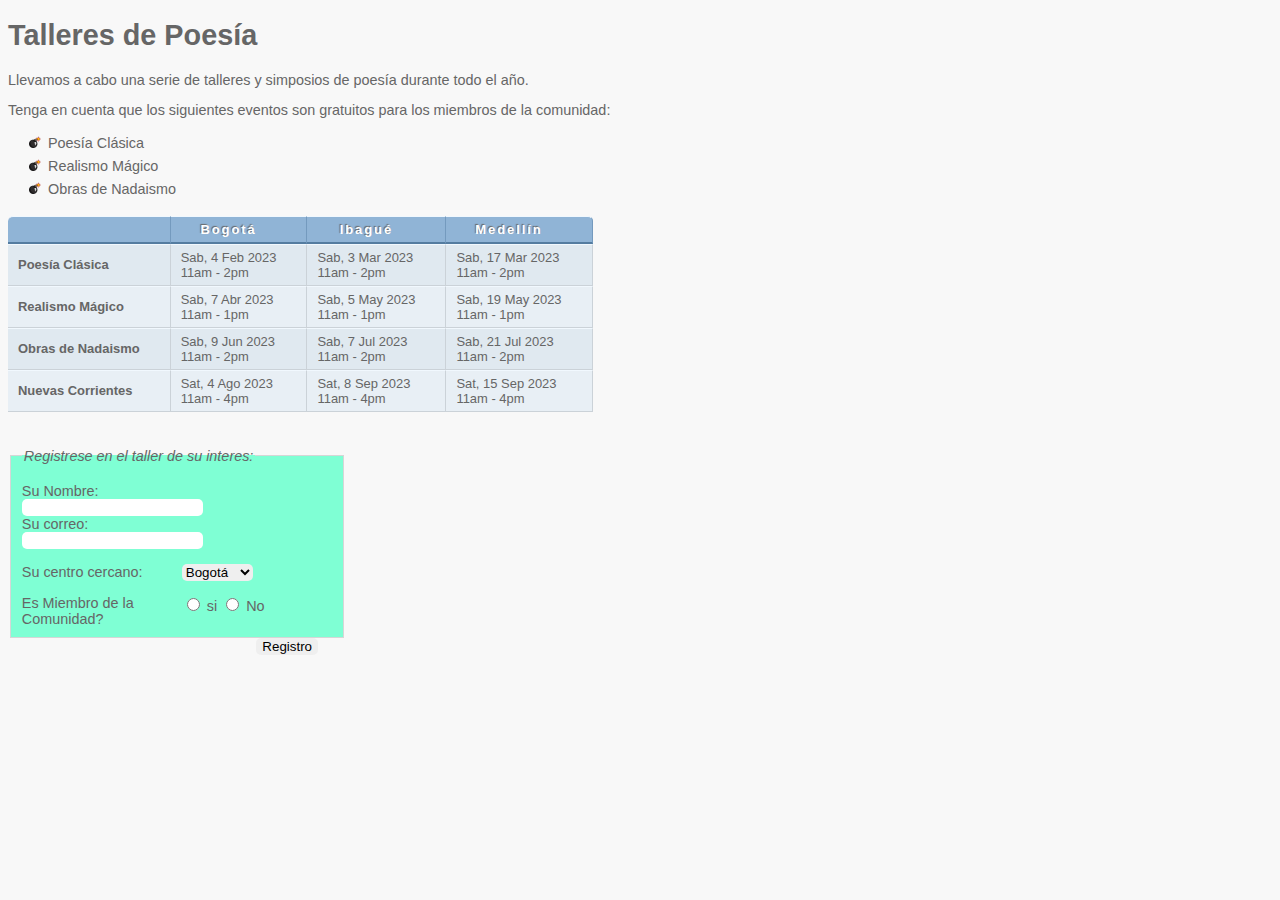
==== Solucionactividad 01.html @ 57d7ee8c "Aplicativo primera actividad" ====
<!DOCTYPE html>
<html lang="es">

<head>
    <meta charset="UTF-8">
    <meta name="viewport" content="width=device-width, initial-scale=1.0">
    <title>Actividad 01</title>
    <link rel="stylesheet" href=".\css\styles01.css" />
</head>

<body>
    <h1>Talleres de Poesía</h1>
    <p>Llevamos a cabo una serie de talleres y simposios de poesía durante
        todo el año.</p>
    <p> Tenga en cuenta que los siguientes eventos son gratuitos para los
        miembros de la comunidad:</p>
    <ul>
        <li>Poesía Clásica</li>
        <li>Realismo Mágico</1i>
        <li>Obras de Nadaismo</li>
    </ul>
    <table>
        <tr class="head">
            <th></th>
            <th>Bogotá</th>
            <th> Ibagué</th>
            <th>Medellín</th>
            </tと>
        <tr>
            <th>Poesía Clásica</th>
            <td> Sab, 4 Feb 2023<br />11am - 2pm</td>
            <td> Sab, 3 Mar 2023<br />11am - 2pm</td>
            <td>Sab, 17 Mar 2023<br />11am - 2pm</td>
        </tr>
        <tr class="even">
            <th>Realismo Mágico</th>
            <td>Sab, 7 Abr 2023<br />11am - 1pm</td>
            <td> Sab, 5 May 2023<br />11am - 1pm</td>
            <td> Sab, 19 May 2023<br />11am - 1pm</td>
        </tr>
        <tr>
            <th>Obras de Nadaismo</th>
            <td> Sab, 9 Jun 2023<br />11am - 2pm</td>
            <td> Sab, 7 Jul 2023<br />11am - 2pm</td>
            <td>Sab, 21 Jul 2023<br />11am - 2pm</td>
        </tr>
        <tr class="even">
            <th>Nuevas Corrientes</th>
            <td> Sat, 4 Ago 2023<br />11am - 4pm</td>
            <td> Sat, 8 Sep 2023<br />11am - 4pm</td>
            <td>Sat, 15 Sep 2023<br />11am - 4pm</td>
        </tr>
    </table>
    <br>
    <form action="actividad 02.html" method="get">
        <fieldset>
            <legend>Registrese en el taller de su interes:</legend>
            <p><label class="title" for="name">Su Nombre:</label>
                <input type="text" name="name" id="name"><br />
                <label class="title" for="email">Su correo:</label>
                <input type="text" name="email" id="email">
            </p>
            <p><label for="location" class="title">Su centro cercano:</label>
                <select name="location" id="location">
                    <option value="bo">Bogotá</option>
                    <option value="ib">Ibagué</option>
                    <option value="me">Medellín</option>
                </select>
            </p>
            <span class="title">Es Miembro de la Comunidad?</span>
            <label><input type="radio" name="member" value="si" />
                si</label>
            <label><input type="radio" name="member" value="no" />
                No</label></p>
        </fieldset>
        <div class="submit">
            <input type="submit" value="Registro">
        </div>
    </form>
</body>

</html>
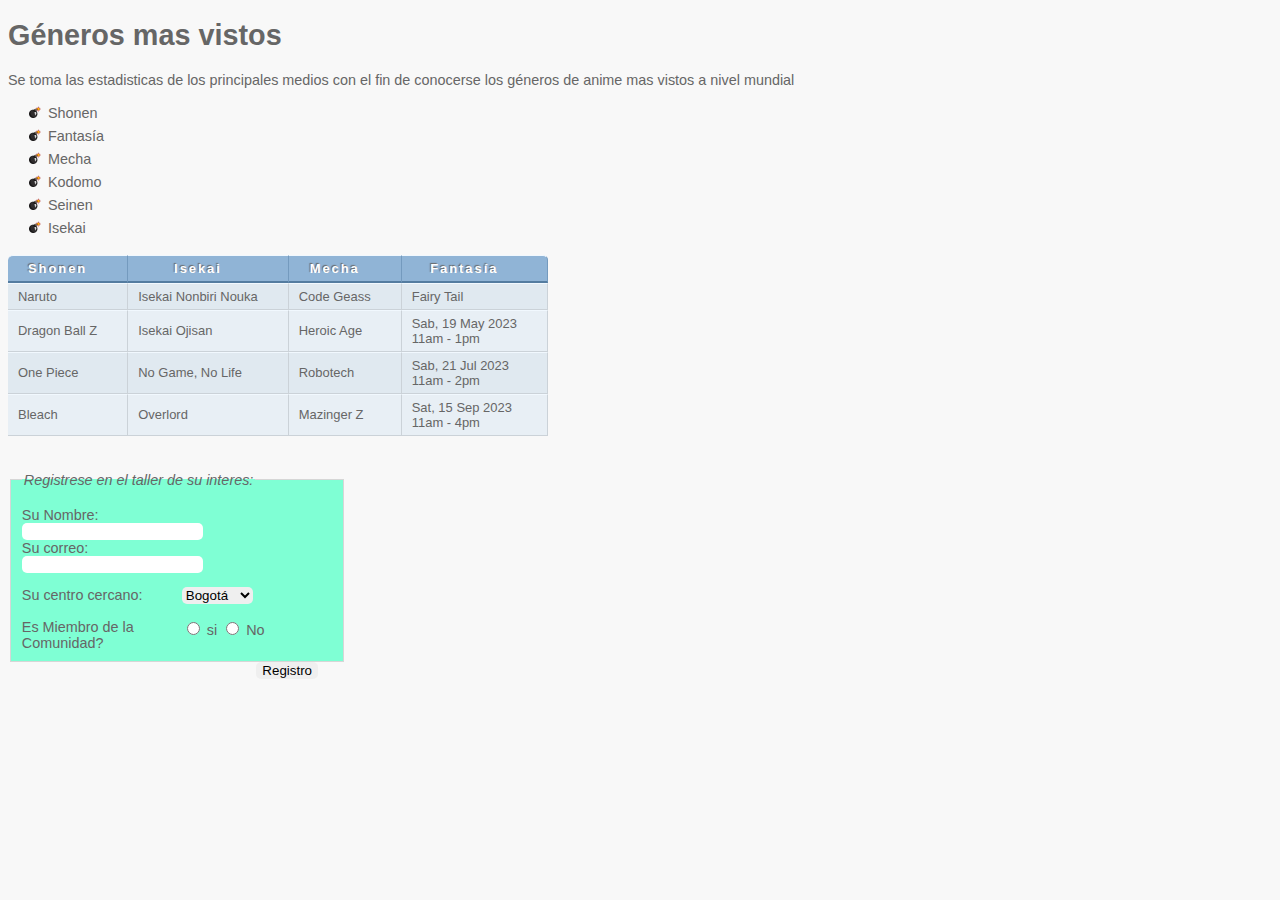
==== commit 7279207d: "Se adicionan cambios" ====
--- a/Solucionactividad 01.html
+++ b/Solucionactividad 01.html
@@ -9,45 +9,46 @@
 </head>
 
 <body>
-    <h1>Talleres de Poesía</h1>
-    <p>Llevamos a cabo una serie de talleres y simposios de poesía durante
-        todo el año.</p>
-    <p> Tenga en cuenta que los siguientes eventos son gratuitos para los
-        miembros de la comunidad:</p>
+    <h1>Géneros mas vistos</h1>
+    <p>Se toma las estadisticas de los principales medios con el fin de conocerse los géneros de anime mas vistos a
+        nivel mundial</p>
     <ul>
-        <li>Poesía Clásica</li>
-        <li>Realismo Mágico</1i>
-        <li>Obras de Nadaismo</li>
+        <li>Shonen</li>
+        <li>Fantasía</1i>
+        <li>Mecha</li>
+        <li>Kodomo</li>
+        <li>Seinen</li>
+        <li>Isekai</li>
     </ul>
     <table>
         <tr class="head">
-            <th></th>
-            <th>Bogotá</th>
-            <th> Ibagué</th>
-            <th>Medellín</th>
-            </tと>
+            <th>Shonen</th>
+            <th>Isekai</th>
+            <th>Mecha</th>
+            <th>Fantasía</th>
+            </tr>
         <tr>
-            <th>Poesía Clásica</th>
-            <td> Sab, 4 Feb 2023<br />11am - 2pm</td>
-            <td> Sab, 3 Mar 2023<br />11am - 2pm</td>
-            <td>Sab, 17 Mar 2023<br />11am - 2pm</td>
+            <td>Naruto</td>
+            <td>Isekai Nonbiri Nouka</td>
+            <td>Code Geass</td>
+            <td>Fairy Tail</td>
         </tr>
         <tr class="even">
-            <th>Realismo Mágico</th>
-            <td>Sab, 7 Abr 2023<br />11am - 1pm</td>
-            <td> Sab, 5 May 2023<br />11am - 1pm</td>
+            <td>Dragon Ball Z</td>
+            <td>Isekai Ojisan</td>
+            <td>Heroic Age</td>
             <td> Sab, 19 May 2023<br />11am - 1pm</td>
         </tr>
         <tr>
-            <th>Obras de Nadaismo</th>
-            <td> Sab, 9 Jun 2023<br />11am - 2pm</td>
-            <td> Sab, 7 Jul 2023<br />11am - 2pm</td>
+            <td>One Piece</td>
+            <td>No Game, No Life</td>
+            <td>Robotech</td>
             <td>Sab, 21 Jul 2023<br />11am - 2pm</td>
         </tr>
         <tr class="even">
-            <th>Nuevas Corrientes</th>
-            <td> Sat, 4 Ago 2023<br />11am - 4pm</td>
-            <td> Sat, 8 Sep 2023<br />11am - 4pm</td>
+            <td>Bleach</td> 
+            <td>Overlord</td>
+            <td>Mazinger Z</td>
             <td>Sat, 15 Sep 2023<br />11am - 4pm</td>
         </tr>
     </table>
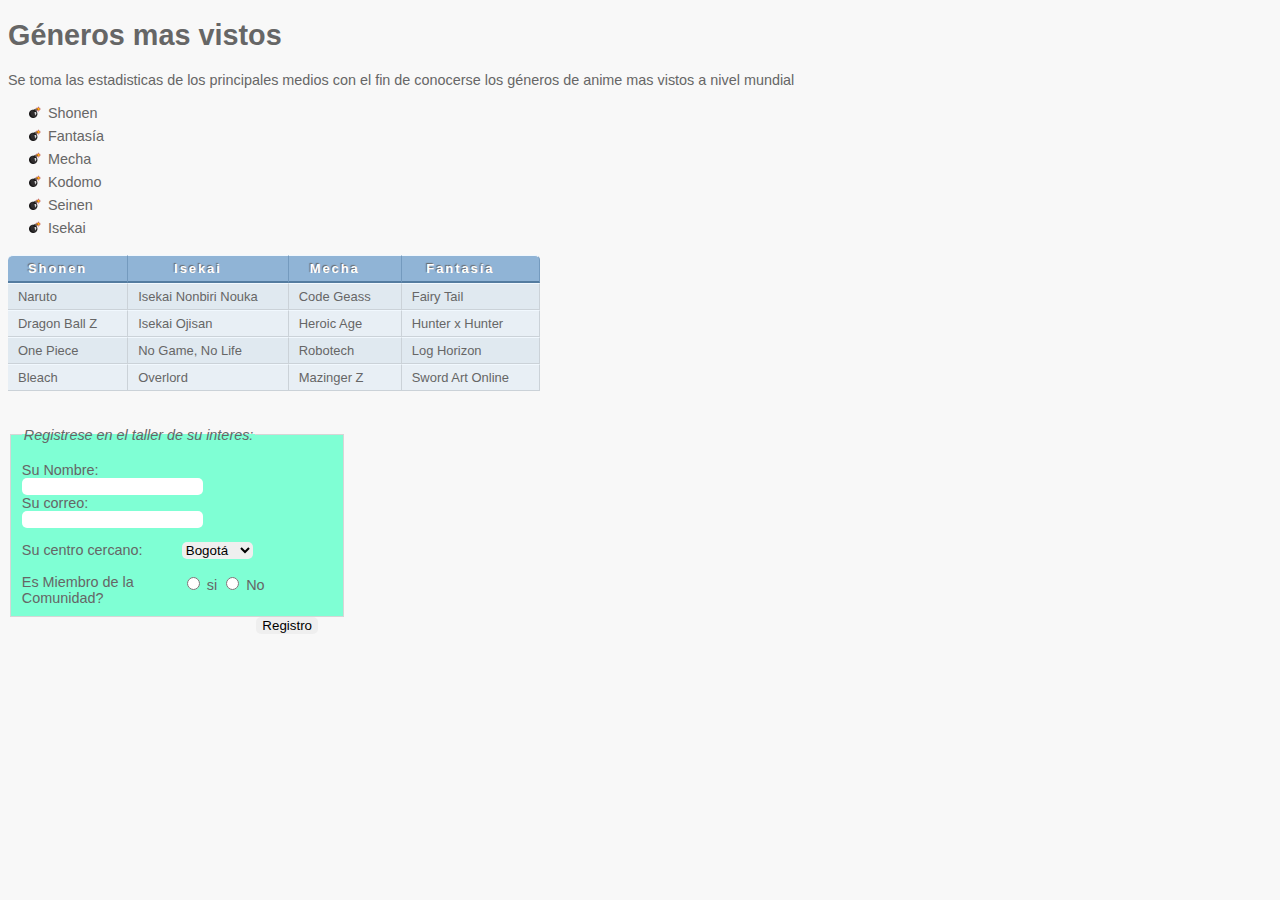
==== commit 3301a9b7: "ulimos cambios" ====
--- a/Solucionactividad 01.html
+++ b/Solucionactividad 01.html
@@ -37,19 +37,19 @@
             <td>Dragon Ball Z</td>
             <td>Isekai Ojisan</td>
             <td>Heroic Age</td>
-            <td> Sab, 19 May 2023<br />11am - 1pm</td>
+            <td>Hunter x Hunter</td>
         </tr>
         <tr>
             <td>One Piece</td>
             <td>No Game, No Life</td>
             <td>Robotech</td>
-            <td>Sab, 21 Jul 2023<br />11am - 2pm</td>
+            <td>Log Horizon</td>
         </tr>
         <tr class="even">
             <td>Bleach</td> 
             <td>Overlord</td>
             <td>Mazinger Z</td>
-            <td>Sat, 15 Sep 2023<br />11am - 4pm</td>
+            <td>Sword Art Online</td>
         </tr>
     </table>
     <br>
